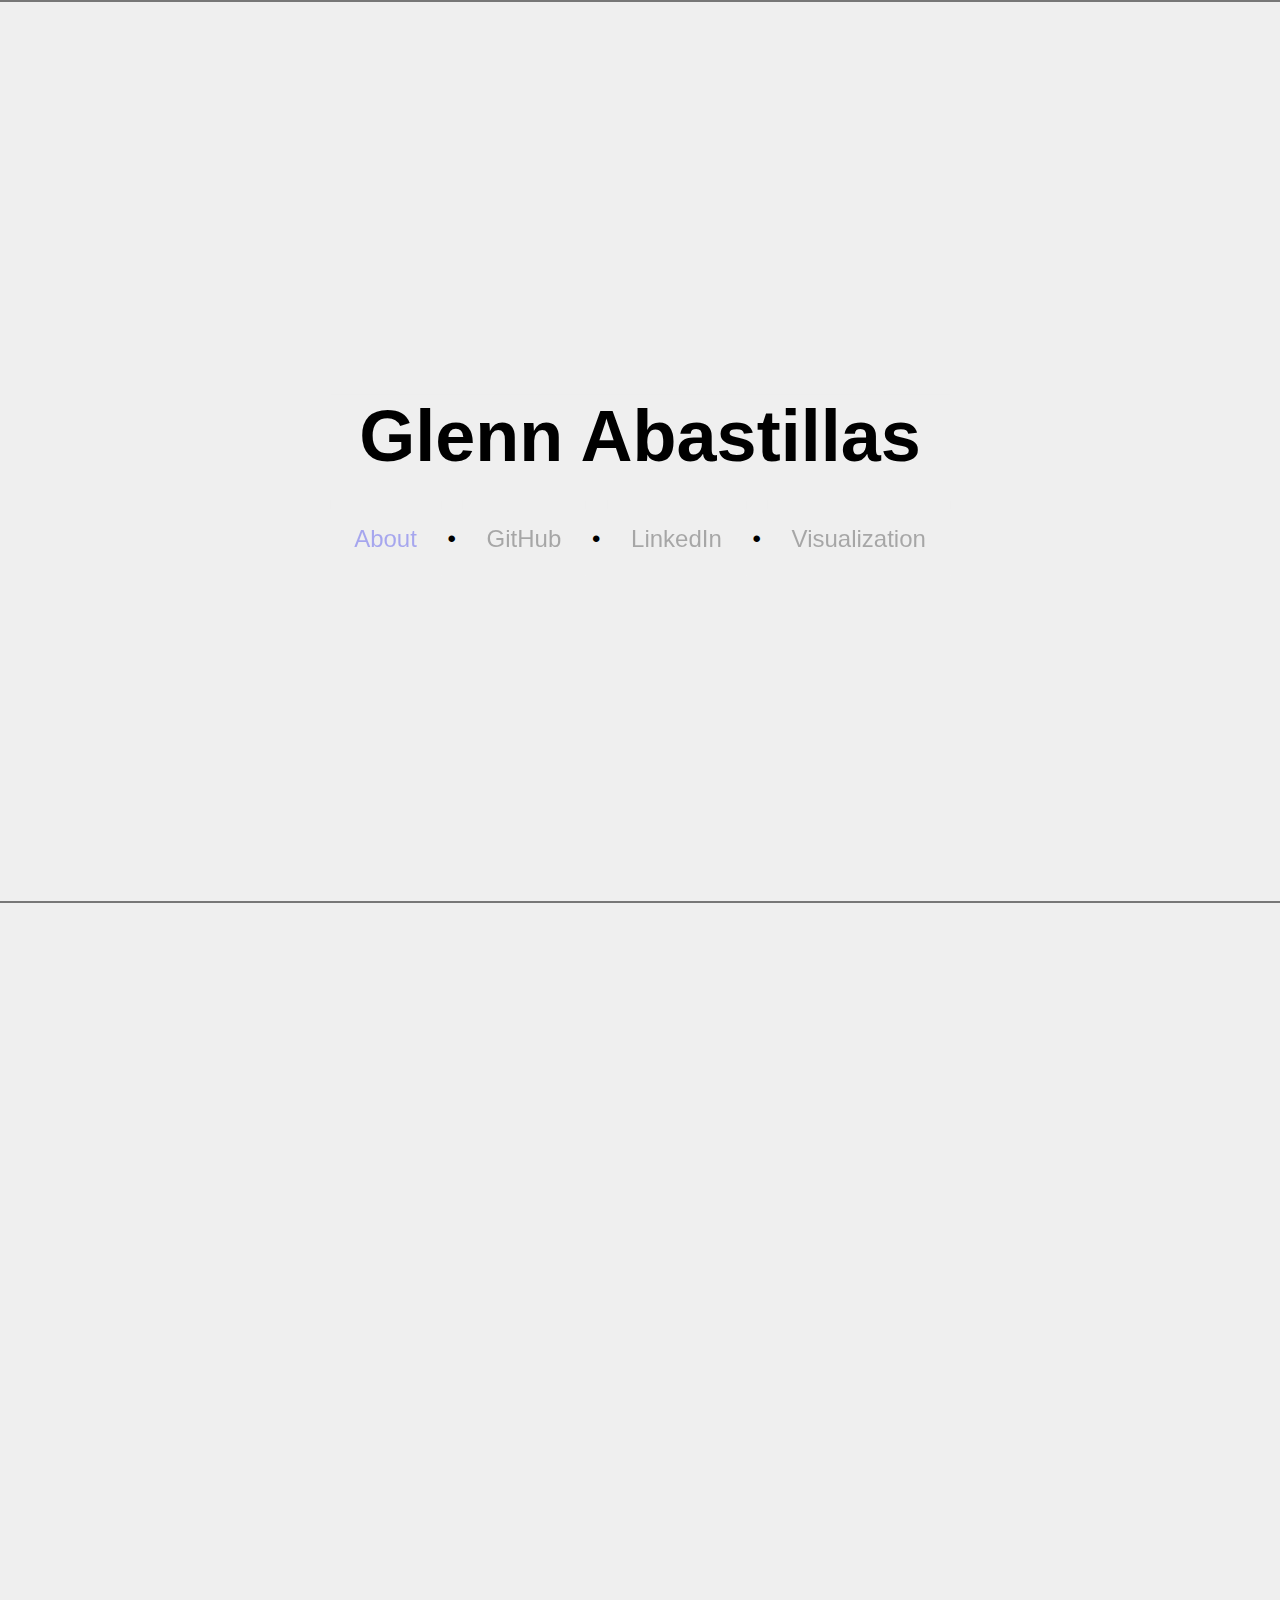
==== index.html @ 1df641d5 "Added title and basic navigation menu items" ====
<!DOCTYPE html>
<!--
    Filename: index.html
    Author: Glenn Abastillas
    Date: February 18, 2020

    HTML code for the main page of the domain www.glennabastillas.com

    Design Guidelines
        - Scrollable
        - "Interactive resume"
        - Link to external sources (e.g., book, github, GA)
-->
<html>
<!-- <a id="top"></a> -->
<head>
    <title>Abastillas</title>
    <link type="text/css" href="./css/index.css" rel="stylesheet" />

    <!-- JQuery Script Import -->
    <!-- <script type="text/javascript" src="https://code.jquery.com/jquery-3.4.1.js" integrity="sha256-WpOohJOqMqqyKL9FccASB9O0KwACQJpFTUBLTYOVvVU=" crossorigin="anonymous"></script> -->
    <script type="text/javascript" src="../javascript/jquery-3.4.1.js"></script>

    <!-- D3 Script Import -->
    <!-- <script type="text/javascript" src="https://d3js.org/d3.v5.min.js"></script> -->
    <script type="text/javascript" src="../javascript/d3.v5.min.js"></script>

    <!-- Custom Script Import -->
    <script type="text/javascript" src="./js/resume_resource.js"></script>
    <script type="text/javascript" src="./js/resume.js"></script>
    <script type="text/javascript" src="./js/index.js"></script>
    <script type="text/javascript" src="./js/animation.js"></script>
</head>
<body>
    <div id="landing-page" class="page">
        <div id="content" class="page">
            <svg id="first"></svg>
            <svg id="second"></svg>
            <svg id="third"></svg>
            <div id="header"><h1>Glenn Abastillas</h1><a id="menu-background" href="background">About</a> &bull; <a id="menu-github">GitHub</a> &bull; <a id="menu-linkedin">LinkedIn</a> &bull; <a id="menu-visualization">Visualization</a>
            </div>
            <!-- <div id="header-screen">Test</div> -->
        </div>
    </div>

    <div id='resume' class='page'>
        <div id='background' class='page section'></div>
        <div id='experience' class='page section'></div>
        <div id='education' class='page section'></div>
        <div id='publications' class='page section'></div>
        <div id='contacts' class='page section'></div>
    </div>
</body>
</html>

<!-- ARCHIVE -->
 <!--                <h1>Glenn Abastillas</h1>
                <ul>
                    <li>
                        <a id="about">About</a>
                        <ul id='pulldown'>
                            <li><a href="#background">Background</a></li>
                            <li><a href="#experience">Experience</a></li>
                            <li><a href="#publications">Publications</a></li>
                            <li><a href="#education">Education</a></li>
                        </ul>
                    </li>
                    <li><a href="https://www.linkedin.com/in/glennabastillas/" target="blank">LinkedIn</a></li>
                    <li><a href="https://github.com/gabastil" target="blank">GitHub</a></li>
                    <li><a href="https://doi.org/10.1007/978-981-10-8468-3" target="blank">Research</a></li>
                </ul> -->
---- css/index.css ----
/*
    Filename: index.css
    Author: Glenn Abastillas
    Date: February 18, 2020

    CSS definitions for the base style across all pages in the domain
    www.glennabastillas.com
*/


html, head, body
{
    background: #efefef;

    font-family: Helvetica, Arial, sans-serif;

    padding: 0;
    margin: 0;

    scroll-behavior: smooth;

    height: 100%;
    width: 100%;
}

svg
{
    height: 100%;
    width: 100%;
    position: absolute;
    top: 0;
    z-index: 0;
}

h2
{
    font-family: "Garamond", "Times New Roman", serif;
    font-size: 3em;
    font-weight: 100;
    margin-top: 0;
}

h3
{
    margin-bottom: 0;
}

ul
{
    margin-top: 1em;
}

/* * * * * * * * * * * * * */
/*  General   Definitions  */
/* * * * * * * * * * * * * */

.page
{
    height: auto;
    padding:  0;
    margin:  0;
    border-top: solid 1px #777;
}

.page h2 a
{
    font-size: 0.25em;
    text-decoration: none;
    font-weight: 100;
    color: #888;
}

.page h2 a:hover
{
    color: #111;
    transition: all 1s ease;
    position: relative;
}

.section
{
    /* width: 75%; */
    margin: auto;
    padding: 1em 20%;
    cursor: default;
    -webkit-user-select: none;
    user-select: none;

}

.skill
{
    background: #fafafa;
    border: solid 1px #aaa;
    border-radius: 1em;
    margin: 0.25em;
    display: block;
    padding: 0.75em;
    /* text-align: center; */
    width: 15%;
}

.skill-name
{
    font-size: 1em;
    margin-bottom: 0.5em;
    font-weight: 800;
}

.skill-items
{
    font-size: 0.75em;
    width: auto;
    /* text-align: left; */
    margin-left: 1.25em;
    list-style-type: none;
}

#landing-page-title
{
    display: block;
    font-size: 5em;
    font-weight: 800;
    margin: 0;
    text-anchor: middle;
    z-index: 10;
}

#landing-page-title text:hover
{
    fill: blue;
}

#landing-page
{
    height: 100%;
}

#content
{
    /* background: cornflowerblue; */
}

#header
{
    display: block;
    /* background: red; */
    position: absolute;
    margin: auto;
    top: 50%;
    left: 50%;
    transform: translate(-50%, -50%);
    text-align: center;
    font-size: 1.5em;
    /* min-height: 5em; */
    /* min-width: 60%; */
    user-select: none;
    -webkit-user-select:  none;
    cursor: pointer;
}

#header h1
{
    font-size: 3em;
    filter:  blur(0.0001rem);
    cursor:  default;
    background: #efefef;
    /* border-radius: 1em; */
}

#header a
{
    padding:  1em;
    background: #efefef;
    opacity: 0.3;
    transition: 0.5s all ease;
    text-decoration: none;
}

#header a:hover
{
    background: white;
    border-radius: 1em;
    color: #7f73ff;
    /* text-decoration: underline; */
    opacity: 1;
    transition: 0.15s all ease;
}

#header a:visited
{
    color: black;
    text-decoration: none;
}

#header-screen
{
    background: blue;
}

#background
{
    min-height: 100vh;
}

#background span
{
    font-size: 1.5em;
    font-weight: 100;
    margin-bottom: 2em;
}

#all-skills
{
    display: flex;
    flex-direction: row;
    flex-wrap: wrap;
    justify-content: space-evenly;
    margin-top: 2em;
    /* text-align: center; */
}

#experience
{
    font-weight: 100;
    /* border-left:  solid 3em rgba(0.9375, 0.875, 1, 0.25); */
}

#experience span
{
    color: #777;
    font-weight: 100;
    margin-bottom: 1em;
}

#education span
{
    font-size: 1.5em;
}

#education li
{
    list-style-type: none;
    margin-top: 0;
}

#publications
{
}

#contacts
{
    color: #fff;
    background: #333;
}
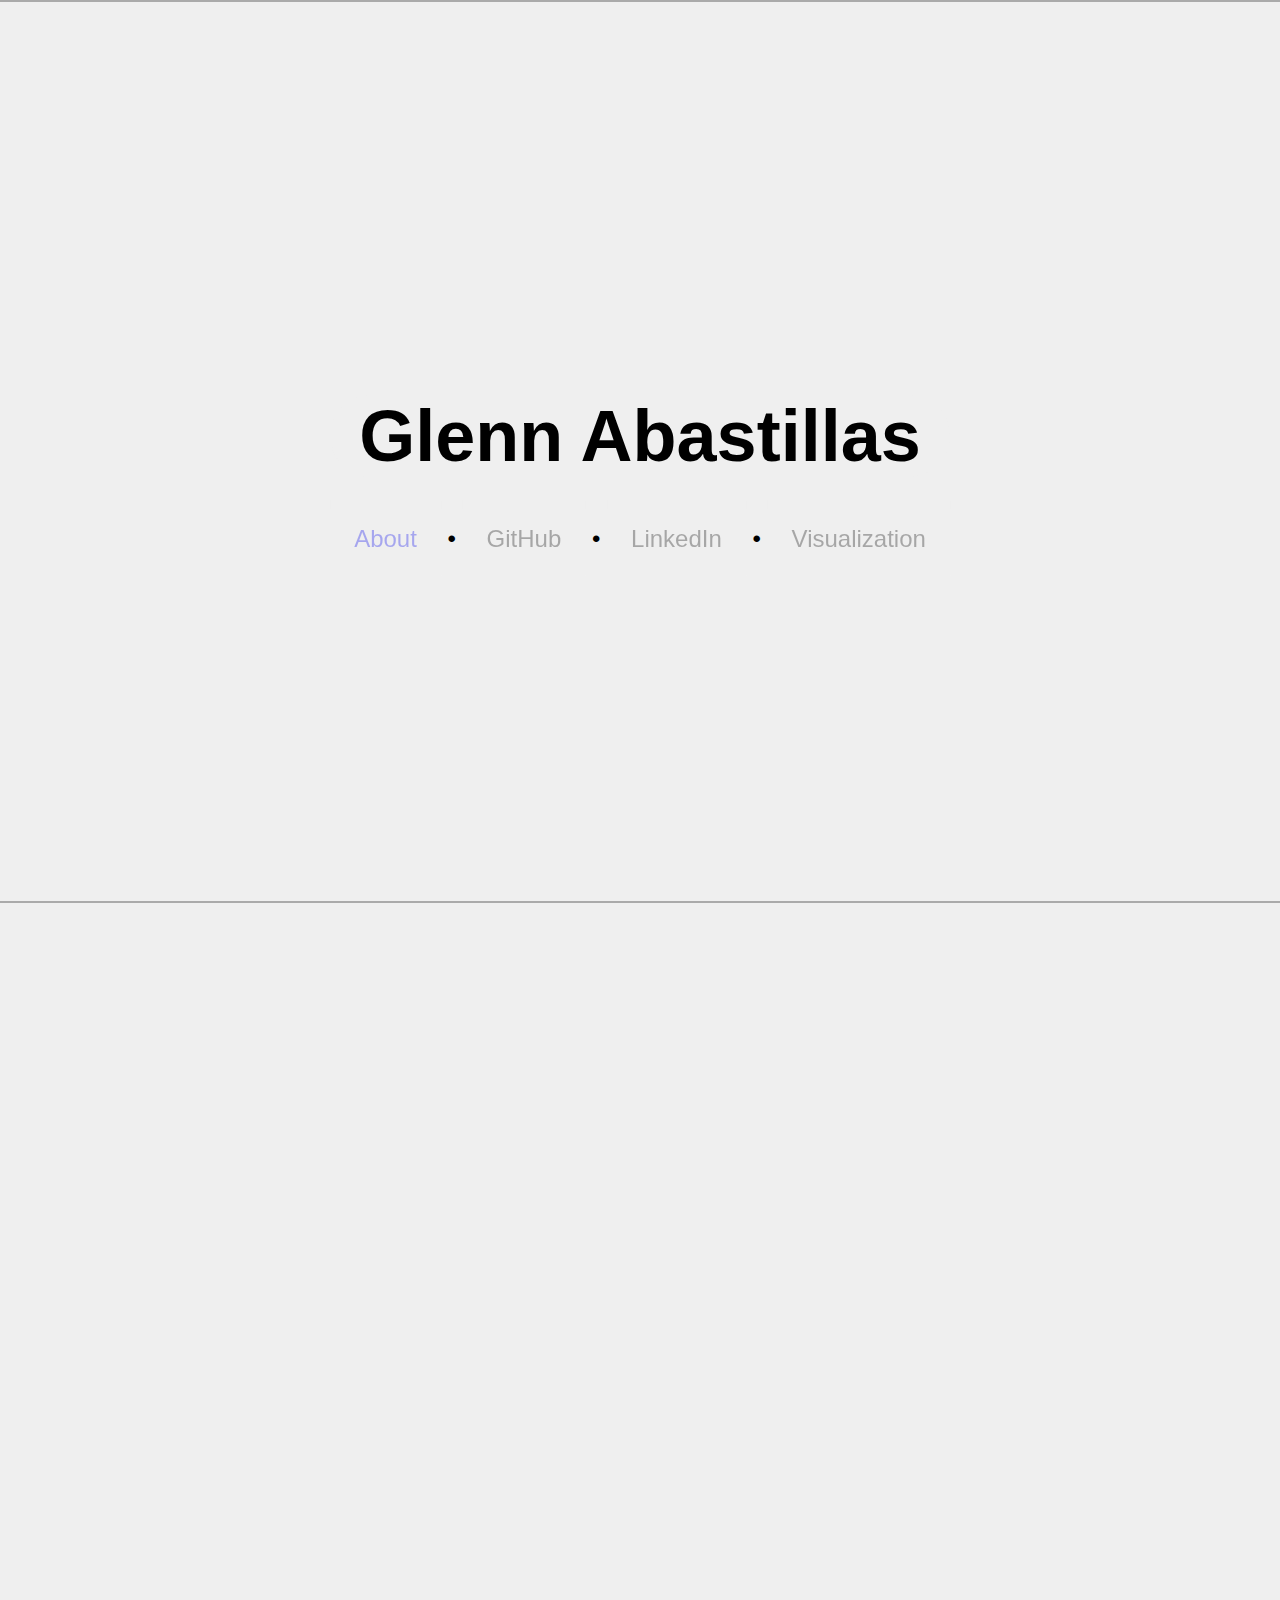
==== commit bfc06a7a: "Checked for list comprehension---failed. Fixed page borders" ====
--- a/index.html
+++ b/index.html
@@ -18,12 +18,12 @@
     <link type="text/css" href="./css/index.css" rel="stylesheet" />
 
     <!-- JQuery Script Import -->
-    <!-- <script type="text/javascript" src="https://code.jquery.com/jquery-3.4.1.js" integrity="sha256-WpOohJOqMqqyKL9FccASB9O0KwACQJpFTUBLTYOVvVU=" crossorigin="anonymous"></script> -->
-    <script type="text/javascript" src="../javascript/jquery-3.4.1.js"></script>
+    <script type="text/javascript" src="https://code.jquery.com/jquery-3.4.1.js" integrity="sha256-WpOohJOqMqqyKL9FccASB9O0KwACQJpFTUBLTYOVvVU=" crossorigin="anonymous"></script>
+    <!-- <script type="text/javascript" src="../javascript/jquery-3.4.1.js"></script> -->
 
     <!-- D3 Script Import -->
-    <!-- <script type="text/javascript" src="https://d3js.org/d3.v5.min.js"></script> -->
-    <script type="text/javascript" src="../javascript/d3.v5.min.js"></script>
+    <script type="text/javascript" src="https://d3js.org/d3.v5.min.js"></script>
+    <!-- <script type="text/javascript" src="../javascript/d3.v5.min.js"></script> -->
 
     <!-- Custom Script Import -->
     <script type="text/javascript" src="./js/resume_resource.js"></script>
--- a/css/index.css
+++ b/css/index.css
@@ -59,7 +59,7 @@
     height: auto;
     padding:  0;
     margin:  0;
-    border-top: solid 1px #777;
+    border-top: solid 1px #aaa;
 }
 
 .page h2 a
@@ -165,6 +165,7 @@
     filter:  blur(0.0001rem);
     cursor:  default;
     background: #efefef;
+    border-radius: 1em;
     /* border-radius: 1em; */
 }
 
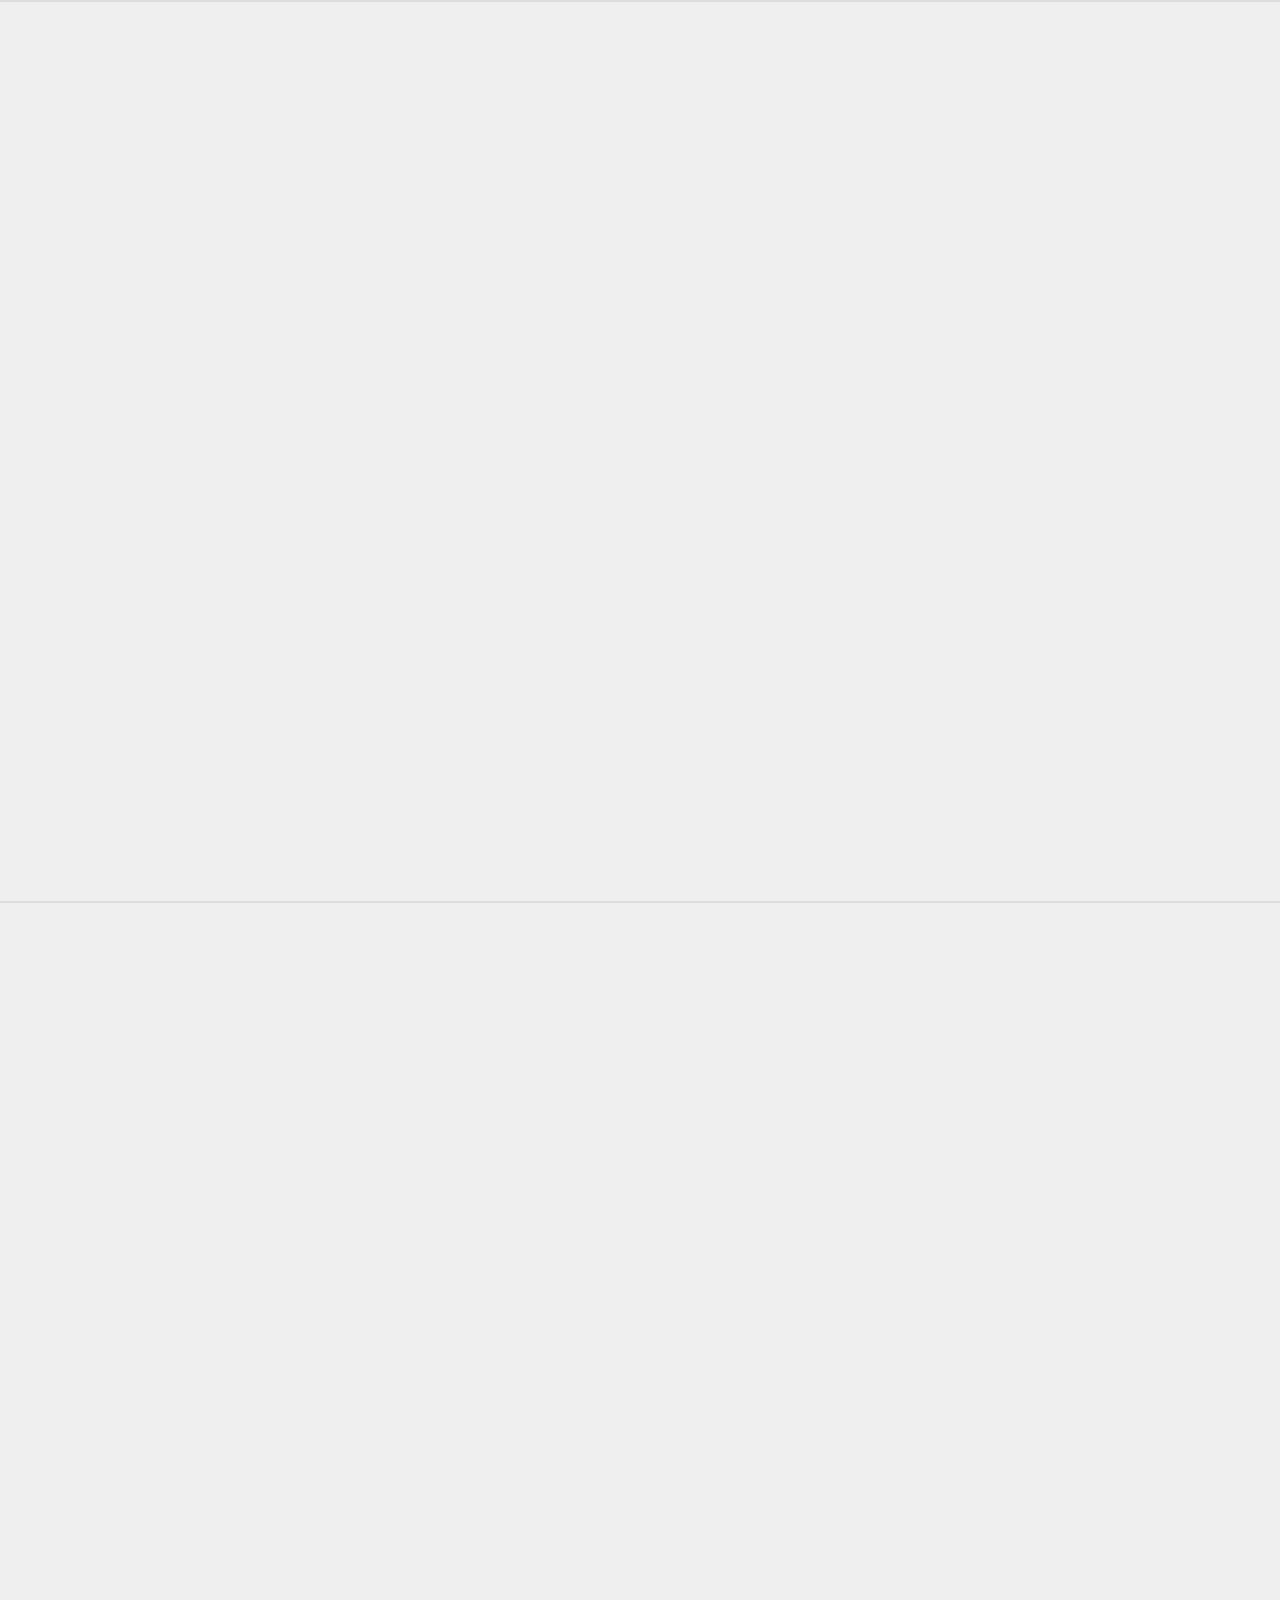
==== commit 32f45b93: "Added automatic scrolling capabilities" ====
--- a/index.html
+++ b/index.html
@@ -18,12 +18,12 @@
     <link type="text/css" href="./css/index.css" rel="stylesheet" />
 
     <!-- JQuery Script Import -->
-    <script type="text/javascript" src="https://code.jquery.com/jquery-3.4.1.js" integrity="sha256-WpOohJOqMqqyKL9FccASB9O0KwACQJpFTUBLTYOVvVU=" crossorigin="anonymous"></script>
-    <!-- <script type="text/javascript" src="../javascript/jquery-3.4.1.js"></script> -->
+    <!-- <script type="text/javascript" src="https://code.jquery.com/jquery-3.4.1.js" integrity="sha256-WpOohJOqMqqyKL9FccASB9O0KwACQJpFTUBLTYOVvVU=" crossorigin="anonymous"></script> -->
+    <script type="text/javascript" src="../javascript/jquery-3.4.1.js"></script>
 
     <!-- D3 Script Import -->
-    <script type="text/javascript" src="https://d3js.org/d3.v5.min.js"></script>
-    <!-- <script type="text/javascript" src="../javascript/d3.v5.min.js"></script> -->
+    <!-- <script type="text/javascript" src="https://d3js.org/d3.v5.min.js"></script> -->
+    <script type="text/javascript" src="../javascript/d3.v5.min.js"></script>
 
     <!-- Custom Script Import -->
     <script type="text/javascript" src="./js/resume_resource.js"></script>
@@ -37,8 +37,7 @@
             <svg id="first"></svg>
             <svg id="second"></svg>
             <svg id="third"></svg>
-            <div id="header"><h1>Glenn Abastillas</h1><a id="menu-background" href="background">About</a> &bull; <a id="menu-github">GitHub</a> &bull; <a id="menu-linkedin">LinkedIn</a> &bull; <a id="menu-visualization">Visualization</a>
-            </div>
+            <div id="header"></div>
             <!-- <div id="header-screen">Test</div> -->
         </div>
     </div>
--- a/css/index.css
+++ b/css/index.css
@@ -59,7 +59,7 @@
     height: auto;
     padding:  0;
     margin:  0;
-    border-top: solid 1px #aaa;
+    border-top: solid 1px #ddd;
 }
 
 .page h2 a
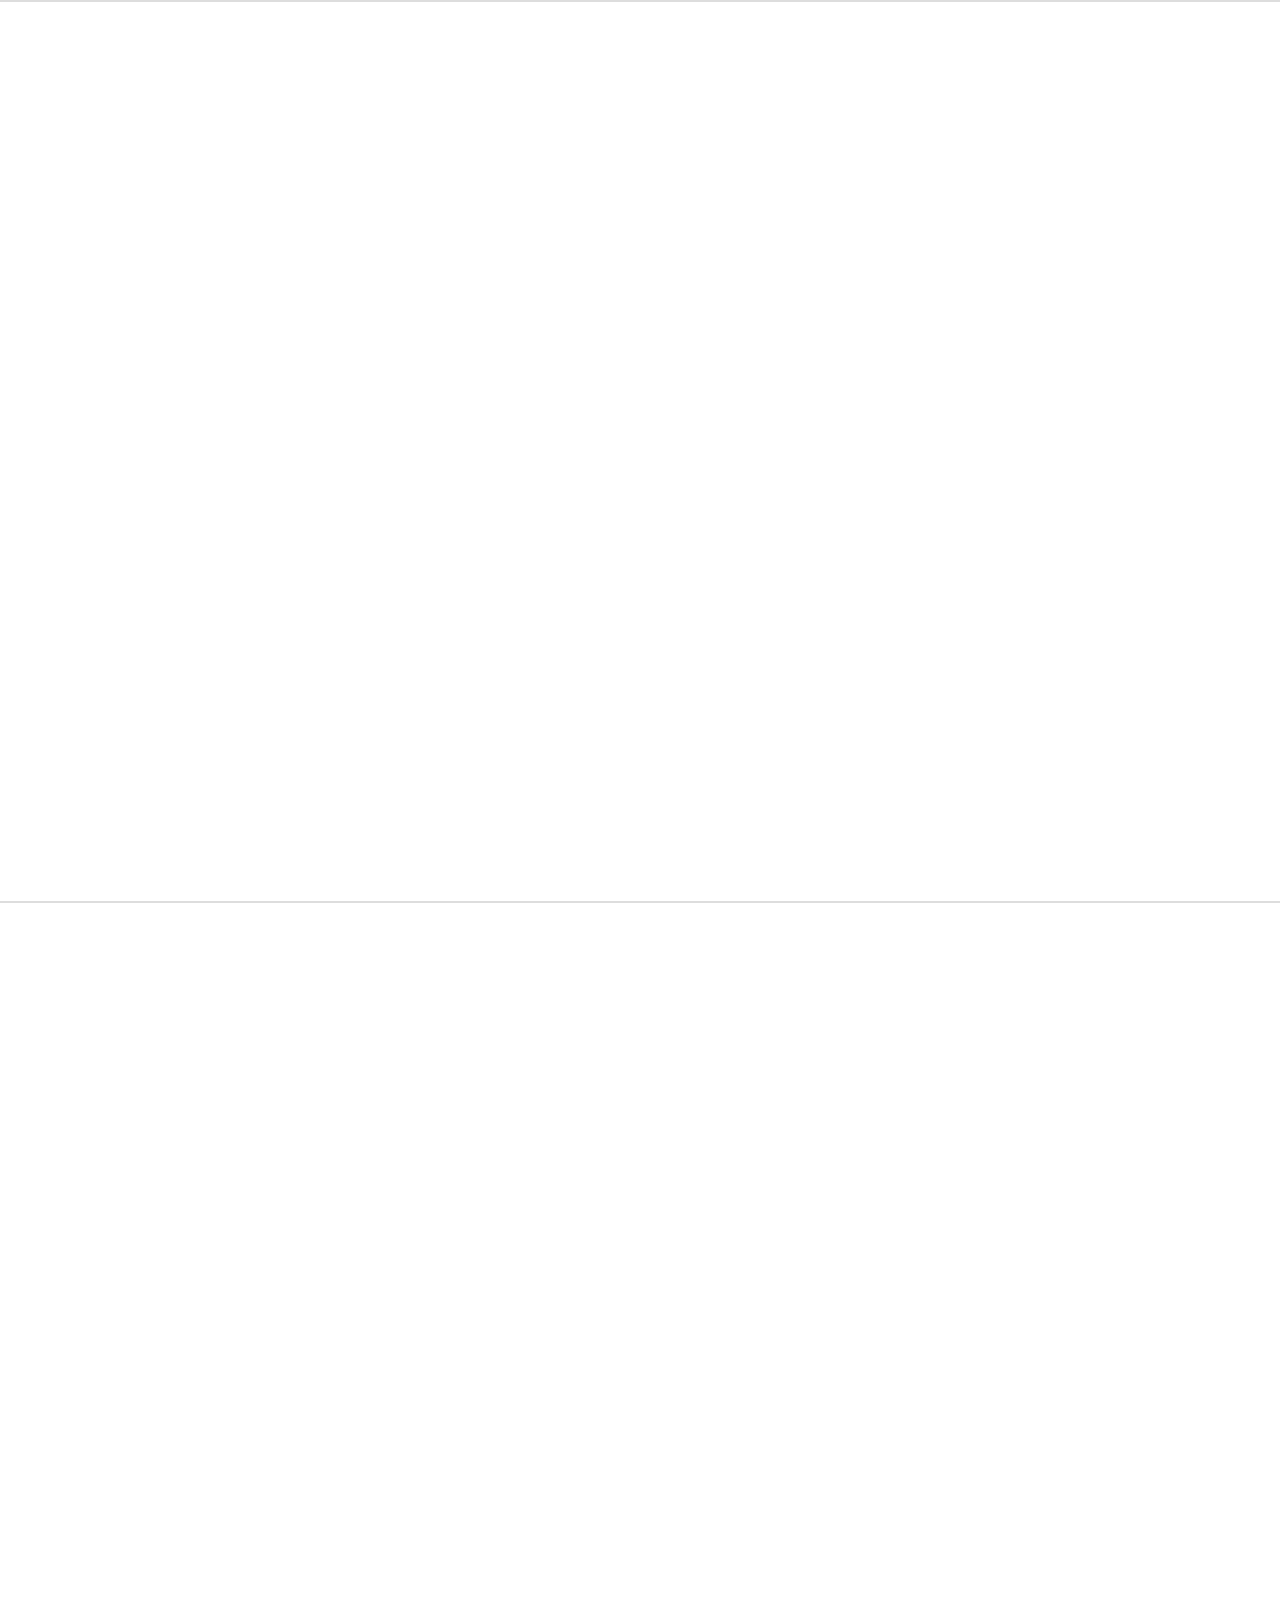
==== commit 56861550: "Finalized draft of next website release" ====
--- a/index.html
+++ b/index.html
@@ -18,12 +18,12 @@
     <link type="text/css" href="./css/index.css" rel="stylesheet" />
 
     <!-- JQuery Script Import -->
-    <!-- <script type="text/javascript" src="https://code.jquery.com/jquery-3.4.1.js" integrity="sha256-WpOohJOqMqqyKL9FccASB9O0KwACQJpFTUBLTYOVvVU=" crossorigin="anonymous"></script> -->
-    <script type="text/javascript" src="../javascript/jquery-3.4.1.js"></script>
+    <script type="text/javascript" src="https://code.jquery.com/jquery-3.4.1.js" integrity="sha256-WpOohJOqMqqyKL9FccASB9O0KwACQJpFTUBLTYOVvVU=" crossorigin="anonymous"></script>
+    <!-- <script type="text/javascript" src="../javascript/jquery-3.4.1.js"></script> -->
 
     <!-- D3 Script Import -->
-    <!-- <script type="text/javascript" src="https://d3js.org/d3.v5.min.js"></script> -->
-    <script type="text/javascript" src="../javascript/d3.v5.min.js"></script>
+    <script type="text/javascript" src="https://d3js.org/d3.v5.min.js"></script>
+    <!-- <script type="text/javascript" src="../javascript/d3.v5.min.js"></script> -->
 
     <!-- Custom Script Import -->
     <script type="text/javascript" src="./js/resume_resource.js"></script>
@@ -34,37 +34,20 @@
 <body>
     <div id="landing-page" class="page">
         <div id="content" class="page">
+            <svg id="third"></svg>
+            <svg id="second"></svg>
             <svg id="first"></svg>
-            <svg id="second"></svg>
-            <svg id="third"></svg>
             <div id="header"></div>
             <!-- <div id="header-screen">Test</div> -->
         </div>
     </div>
 
     <div id='resume' class='page'>
-        <div id='background' class='page section'></div>
-        <div id='experience' class='page section'></div>
-        <div id='education' class='page section'></div>
-        <div id='publications' class='page section'></div>
-        <div id='contacts' class='page section'></div>
+        <div id='background' class='page section'><svg id="svg-background"></svg></div>
+        <div id='experience' class='page section'><svg id="svg-experience"></svg></div>
+        <div id='education' class='page section'><svg id="svg-education"></svg></div>
+        <div id='publications' class='page section'><svg id="svg-publications"></svg></div>
+        <div id='resources' class='page section'></div>
     </div>
 </body>
-</html>
-
-<!-- ARCHIVE -->
- <!--                <h1>Glenn Abastillas</h1>
-                <ul>
-                    <li>
-                        <a id="about">About</a>
-                        <ul id='pulldown'>
-                            <li><a href="#background">Background</a></li>
-                            <li><a href="#experience">Experience</a></li>
-                            <li><a href="#publications">Publications</a></li>
-                            <li><a href="#education">Education</a></li>
-                        </ul>
-                    </li>
-                    <li><a href="https://www.linkedin.com/in/glennabastillas/" target="blank">LinkedIn</a></li>
-                    <li><a href="https://github.com/gabastil" target="blank">GitHub</a></li>
-                    <li><a href="https://doi.org/10.1007/978-981-10-8468-3" target="blank">Research</a></li>
-                </ul> -->+</html>--- a/css/index.css
+++ b/css/index.css
@@ -10,7 +10,7 @@
 
 html, head, body
 {
-    background: #efefef;
+    background: #fff;
 
     font-family: Helvetica, Arial, sans-serif;
 
@@ -29,17 +29,22 @@
     width: 100%;
     position: absolute;
     top: 0;
-    z-index: 0;
 }
 
 h2
 {
-    font-family: "Garamond", "Times New Roman", serif;
     font-size: 3em;
     font-weight: 100;
     margin-top: 0;
 }
 
+h2 a
+{
+    font-size: 3em;
+    font-variant: all-small-caps;
+    font-weight: 400;
+}
+
 h3
 {
     margin-bottom: 0;
@@ -48,6 +53,11 @@
 ul
 {
     margin-top: 1em;
+}
+
+li:hover
+{
+    text-shadow: 0 0 0.25em #aaa;
 }
 
 /* * * * * * * * * * * * * */
@@ -75,6 +85,29 @@
     color: #111;
     transition: all 1s ease;
     position: relative;
+}
+
+.down-arrow
+{
+    background: green;
+    font-size: 2em;
+    width: 10%;
+    margin: auto;
+}
+
+.down-arrow
+{
+    background: green;
+    font-size: 2em;
+    width: 10%;
+    margin: auto;
+}
+
+.section svg
+{
+    position: fixed;
+    left: 0;
+    z-index: -1;
 }
 
 .section
@@ -91,7 +124,7 @@
 .skill
 {
     background: #fafafa;
-    border: solid 1px #aaa;
+    border: solid 1px #eee;
     border-radius: 1em;
     margin: 0.25em;
     display: block;
@@ -105,6 +138,7 @@
     font-size: 1em;
     margin-bottom: 0.5em;
     font-weight: 800;
+    word-wrap: break-word;
 }
 
 .skill-items
@@ -114,6 +148,10 @@
     /* text-align: left; */
     margin-left: 1.25em;
     list-style-type: none;
+}
+
+#resume
+{
 }
 
 #landing-page-title
@@ -178,12 +216,21 @@
     text-decoration: none;
 }
 
+#header a:link
+{
+    color: black;
+}
+
+#header a:active
+{
+    color: black;
+}
+
 #header a:hover
 {
     background: white;
     border-radius: 1em;
     color: #7f73ff;
-    /* text-decoration: underline; */
     opacity: 1;
     transition: 0.15s all ease;
 }
@@ -202,6 +249,9 @@
 #background
 {
     min-height: 100vh;
+    /* background: bottom no-repeat url("https://pngimg.com/uploads/mountain/mountain_PNG18.png"); */
+    /* background: #bed8ff; */
+    /* position: relative; */
 }
 
 #background span
@@ -210,6 +260,11 @@
     font-weight: 100;
     margin-bottom: 2em;
 }
+/*
+#background svg
+{
+    position: relative;
+} */
 
 #all-skills
 {
@@ -224,6 +279,7 @@
 #experience
 {
     font-weight: 100;
+    /* background: #98ff73; */
     /* border-left:  solid 3em rgba(0.9375, 0.875, 1, 0.25); */
 }
 
@@ -245,12 +301,40 @@
     margin-top: 0;
 }
 
-#publications
-{
-}
-
-#contacts
+#publications li a
+{
+    text-decoration: none;
+}
+
+#publications li a:visited
+{
+    text-decoration: none;
+    color: black;
+}
+
+#resources
 {
     color: #fff;
     background: #333;
+}
+
+#resources li a
+{
+    text-decoration: none;
+    color: #fff;
+}
+
+#resources li a:active
+{
+    color: #fff;
+}
+
+#resources li a:hover
+{
+    color: #dfefff;
+}
+
+#resources li a:visited
+{
+    color: #fff;
 }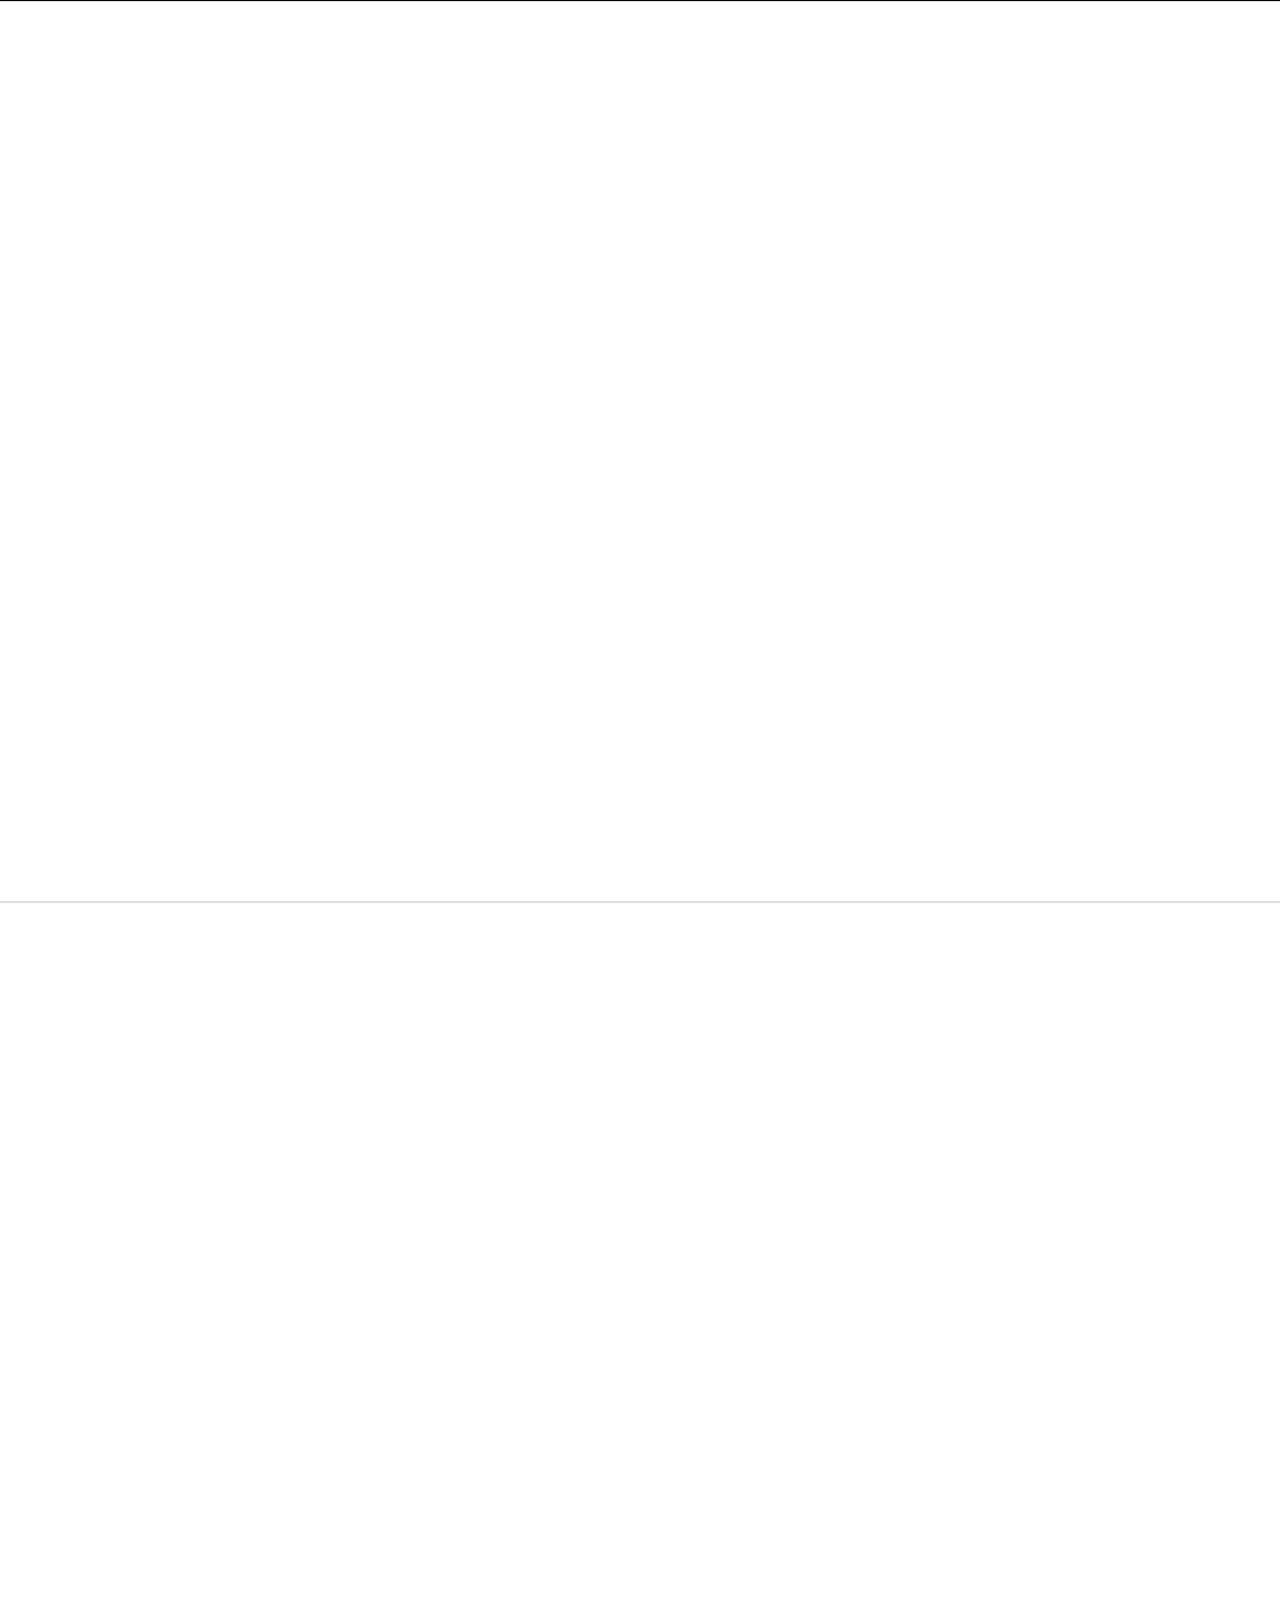
==== commit 53d95480: "Added scroll-reactive banner" ====
--- a/index.html
+++ b/index.html
@@ -38,15 +38,15 @@
             <svg id="second"></svg>
             <svg id="first"></svg>
             <div id="header"></div>
-            <!-- <div id="header-screen">Test</div> -->
         </div>
     </div>
 
     <div id='resume' class='page'>
+        <div id='banner' class='banner'></div>
         <div id='background' class='page section'><svg id="svg-background"></svg></div>
         <div id='experience' class='page section'><svg id="svg-experience"></svg></div>
-        <div id='education' class='page section'><svg id="svg-education"></svg></div>
-        <div id='publications' class='page section'><svg id="svg-publications"></svg></div>
+        <div id='education' class='page section'></div>
+        <div id='publications' class='page section'></div>
         <div id='resources' class='page section'></div>
     </div>
 </body>
--- a/css/index.css
+++ b/css/index.css
@@ -41,13 +41,13 @@
 h2 a
 {
     font-size: 3em;
-    font-variant: all-small-caps;
+    /*font-variant: all-small-caps;*/
     font-weight: 400;
 }
 
 h3
 {
-    margin-bottom: 0;
+    margin-bottom: 0.5em;
 }
 
 ul
@@ -55,14 +55,55 @@
     margin-top: 1em;
 }
 
+li
+{
+    vertical-align: middle;
+    line-height: 1em;
+    padding: 5px 0;
+}
+
 li:hover
 {
-    text-shadow: 0 0 0.25em #aaa;
+    text-shadow: 0 0 0.1em #aaa;
+    border: solid 5px yellow, 0;
+    background: #dfefff;
 }
 
 /* * * * * * * * * * * * * */
 /*  General   Definitions  */
 /* * * * * * * * * * * * * */
+
+.banner
+{
+    position: fixed;
+    width: 100%;
+    top: 0;
+    background: #333;
+    color: white;
+    display: inline;
+    border-bottom: solid 1px black;
+}
+
+.banner span
+{
+    font-size: 2.5em;
+}
+
+.banner a
+{
+    text-decoration: none;
+    color: white;
+    margin-right: 1em;
+}
+
+.banner a:active
+{
+}
+
+.banner a:hover
+{
+    color: #5b9dff;
+}
 
 .page
 {
@@ -101,13 +142,6 @@
     font-size: 2em;
     width: 10%;
     margin: auto;
-}
-
-.section svg
-{
-    position: fixed;
-    left: 0;
-    z-index: -1;
 }
 
 .section
@@ -118,7 +152,25 @@
     cursor: default;
     -webkit-user-select: none;
     user-select: none;
-
+}
+
+.section svg
+{
+    position: fixed;
+    z-index: -1;
+    width: 20%;
+}
+
+.section svg#svg-experience
+{
+    left: 0;
+    /* background: red; */
+}
+
+.section svg#svg-background
+{
+    right: 0;
+    /* background: blue; */
 }
 
 .skill
@@ -137,8 +189,9 @@
 {
     font-size: 1em;
     margin-bottom: 0.5em;
-    font-weight: 800;
+    font-weight: 200;
     word-wrap: break-word;
+    text-align: center;
 }
 
 .skill-items
@@ -200,9 +253,10 @@
 #header h1
 {
     font-size: 3em;
-    filter:  blur(0.0001rem);
+    /* filter:  blur(0.0001rem); */
     cursor:  default;
-    background: #efefef;
+    background: rgba(239, 239, 239, 0.25);
+    /* background: #efefef; */
     border-radius: 1em;
     /* border-radius: 1em; */
 }
@@ -212,7 +266,7 @@
     padding:  1em;
     background: #efefef;
     opacity: 0.3;
-    transition: 0.5s all ease;
+    transition: 0.15s all ease;
     text-decoration: none;
 }
 
@@ -298,7 +352,12 @@
 #education li
 {
     list-style-type: none;
-    margin-top: 0;
+    /* margin-top: 0; */
+}
+
+#publications li
+{
+    margin-top: 1em;
 }
 
 #publications li a
